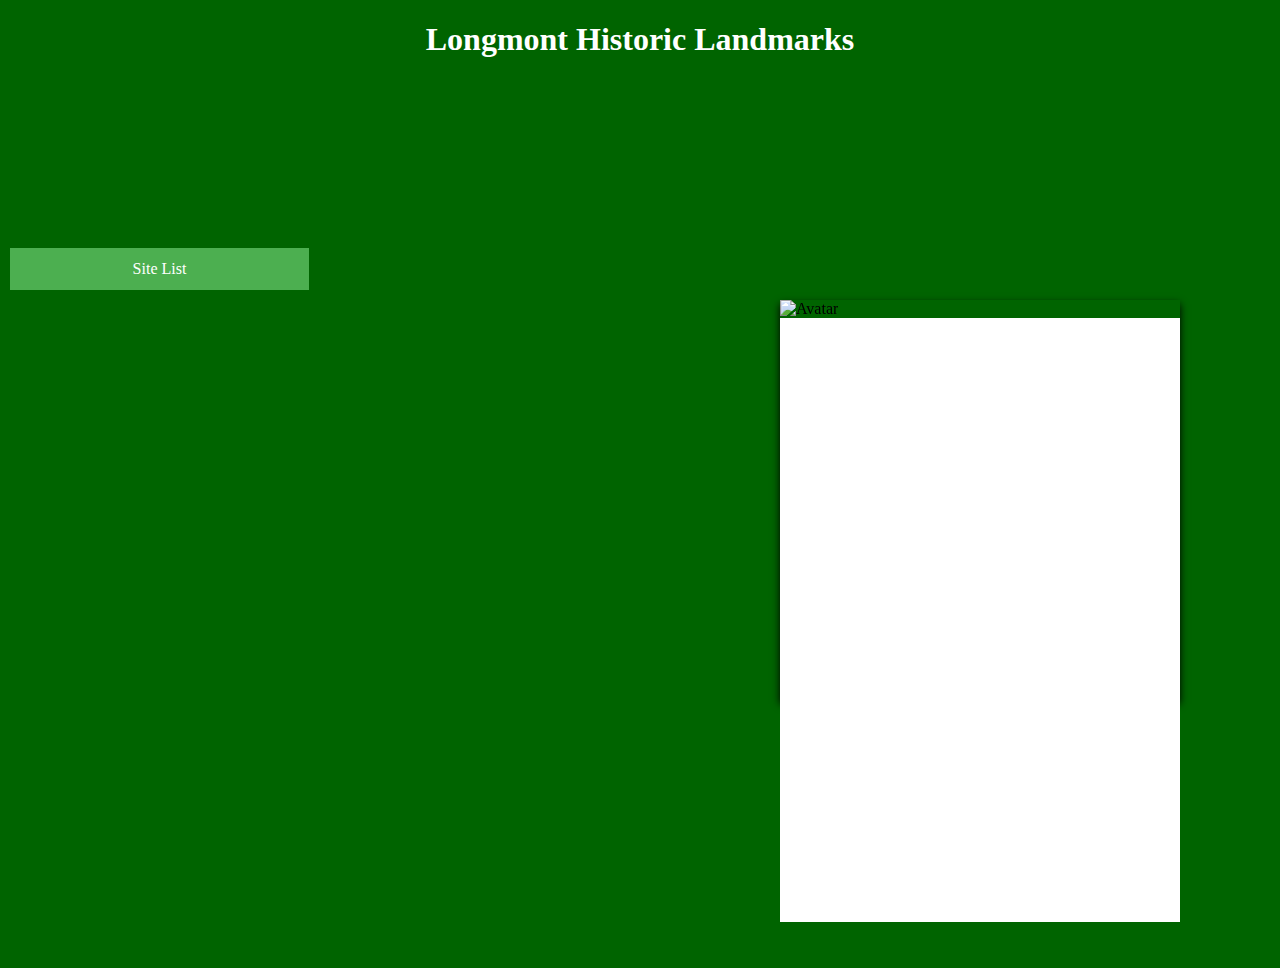
==== index.html @ d69e8479 "Moved Folders" ====
<!DOCTYPE html>
<html>
    <head>

        <meta name="description" content="GIS 205 - Final Web Map">
        <meta charset="utf-8">
        <meta name="viewport" content="width=device-width">

        <link rel="stylesheet" href="style/lab9.2.css" />
        <script src="js/lab9.2.js"><</script>
                <link rel="stylesheet" href="https://unpkg.com/leaflet@1.3.1/dist/leaflet.css" />

                    <script src="https://unpkg.com/leaflet@1.3.1/dist/leaflet.js"></script>

                        <script src="https://unpkg.com/esri-leaflet@2.1.3/dist/esri-leaflet.js"
                        integrity="sha512-pijLQd2FbV/7+Jwa86Mk3ACxnasfIMzJRrIlVQsuPKPCfUBCDMDUoLiBQRg7dAQY6D1rkmCcR8286hVTn/wlIg=="
                        crossorigin=""></script>                 

                            <title>Longmont Historic Landmarks</title>
            </head>
            <body>
                <h1 id="title"><center>Longmont Historic Landmarks</center> </h1>
                <div id="map">

                        <div id="buttonContainer" class="floater">
                            <div id="container" class="vertical-menu">
                            <a href="#" class="active"><center>Site List</center></a>
                            <ul id="list"></ul> 
                        </div>      
                        </div>

                        <div class="floater">
                        <div class="card">
                             <img src="https://www.longmontcolorado.gov/Home/ShowImage?id=278&t=635733504559500000" alt="Avatar" style="width:100%">
                                 <div class="container">
                                  <div class="card-vertical-menu">
                                      
                                  </div>
                                </div>
                        </div>
                        </div>


            </div>





            </body>
            </html>
---- style/lab9.2.css ----
html, body, #map 
{
        height: 100%;
        margin: 0;
        padding: 0;
        background-color:darkgreen;
}

#title
{
  color: white;  
    height: 25px;
}

.floater 
{
  position: absolute;
  z-index: 999;
}


#buttonContainer 
{
  bottom: 10px;
  left: 10px;
}

button 
{
  margin: 0px;
  padding: 8px;
  width: 285px;
  background-color: white;
  border-radius: 6px;
  font-size:14px;
  font-weight:900;
  border: 2px solid rgba(0,100,0,0.5);
}

button:hover 
{
  cursor:pointer;
  background-color:darkgreen;
  color:white;
}

.vertical-menu {
    width: 300px;
    height: 600px;
    overflow-y: auto;
}

.card-vertical-menu {
    width: 300px;
    height: 600px;
    overflow-y: auto;
}

.vertical-menu a {
    background-color: #eee;
    color: black;
    display: block;
    padding: 12px;
    text-decoration: none;
}

.vertical-menu a:hover {
    background-color: #ccc;
}

.vertical-menu a.active {
    position: fixed;
    bottom: 610px;
    width: 275px;
    background-color: #4CAF50;
    color: white;
}

.card {
    box-shadow: 0 4px 8px 0 rgba(0,0,0,1);
    transition: 0.3s;
    width: 400px;
    height: 400px;
    position: fixed;
    right: 100px;
    top: 300px;
    
}

.card:hover {
    box-shadow: 0 8px 16px 0 rgba(0,0,0,0.2);
}

.container {
    padding: 2px 16px;
    background-color: white;
    color: black;
}
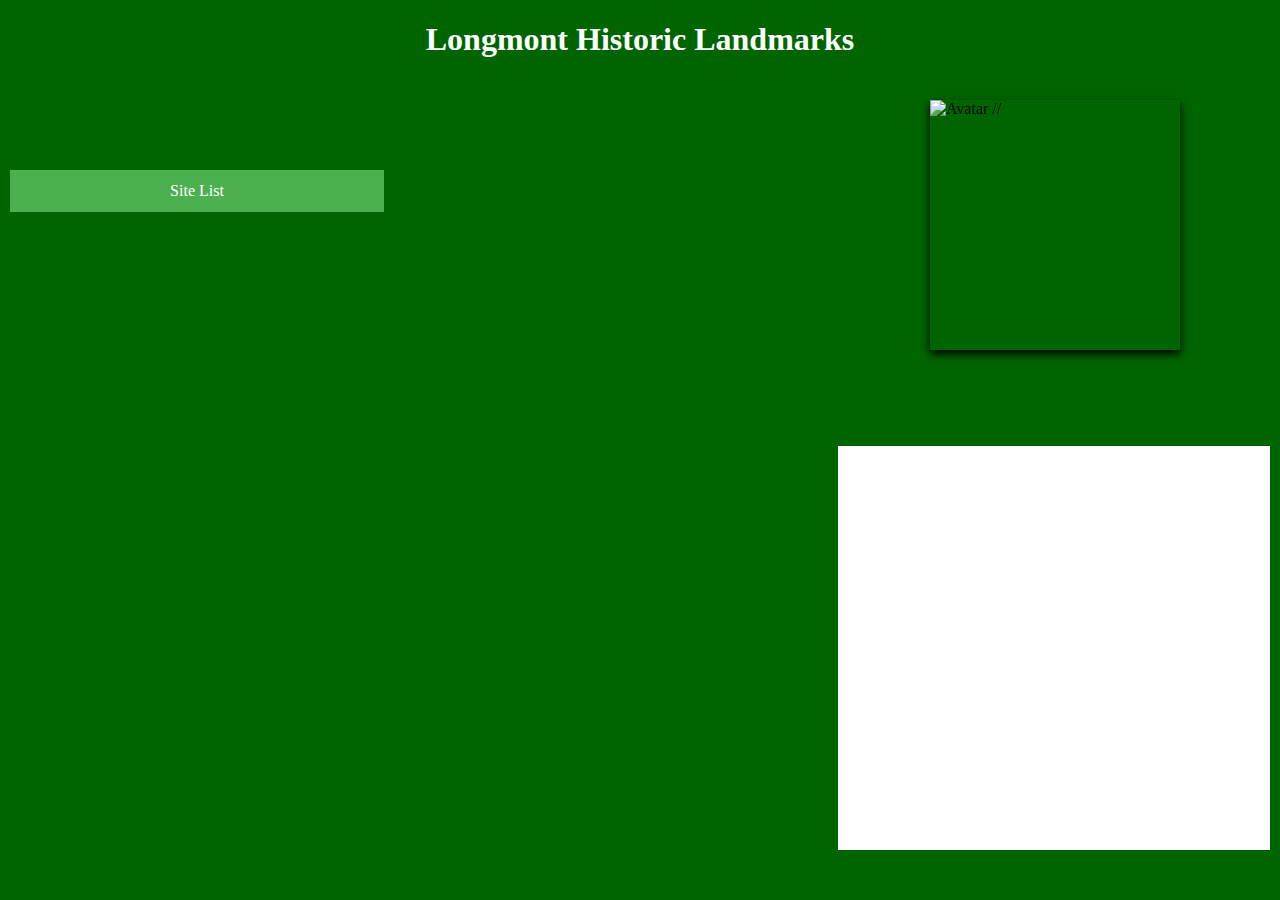
==== commit 49d00132: "Fixed Event Issues" ====
--- a/index.html
+++ b/index.html
@@ -31,12 +31,9 @@
 
                         <div class="floater">
                         <div class="card">
-                             <img src="https://www.longmontcolorado.gov/Home/ShowImage?id=278&t=635733504559500000" alt="Avatar" style="width:100%">
-                                 <div class="container">
-                                  <div class="card-vertical-menu">
-                                      
-                                  </div>
-                                </div>
+                             <img src="" id="sitePic" alt="Avatar" style="width:100%">
+                                 <div class="container" id="cardText"></div>
+                                    //<span class="text"></span>
                         </div>
                         </div>
 
--- a/style/lab9.2.css
+++ b/style/lab9.2.css
@@ -1,7 +1,7 @@
 
 html, body, #map 
 {
-        height: 100%;
+        height: 97%;
         margin: 0;
         padding: 0;
         background-color:darkgreen;
@@ -46,14 +46,8 @@
 }
 
 .vertical-menu {
-    width: 300px;
-    height: 600px;
-    overflow-y: auto;
-}
-
-.card-vertical-menu {
-    width: 300px;
-    height: 600px;
+    width: 350px;
+    height: 800px;
     overflow-y: auto;
 }
 
@@ -71,8 +65,8 @@
 
 .vertical-menu a.active {
     position: fixed;
-    bottom: 610px;
-    width: 275px;
+    top: 170px;
+    width: 350px;
     background-color: #4CAF50;
     color: white;
 }
@@ -80,11 +74,11 @@
 .card {
     box-shadow: 0 4px 8px 0 rgba(0,0,0,1);
     transition: 0.3s;
-    width: 400px;
-    height: 400px;
+    width: 250px;
+    height: 250px;
     position: fixed;
     right: 100px;
-    top: 300px;
+    top: 100px;
     
 }
 
@@ -94,6 +88,11 @@
 
 .container {
     padding: 2px 16px;
+    width:400px;
+    height:400px;
     background-color: white;
     color: black;
+    position: fixed;
+    bottom: 50px;
+    right: 10px
 }
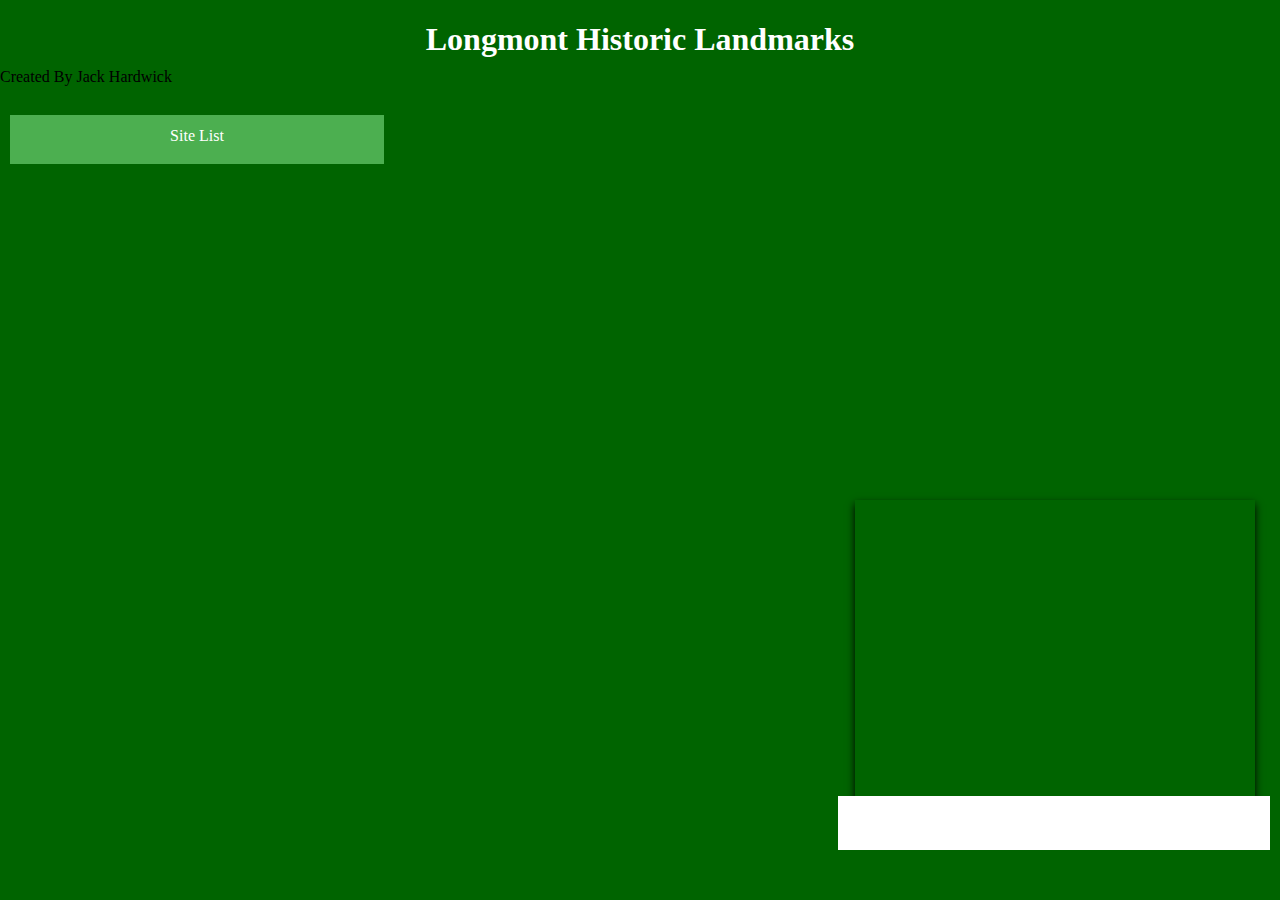
==== commit 34bc9ba4: "Making it Pretty" ====
--- a/index.html
+++ b/index.html
@@ -20,6 +20,8 @@
             </head>
             <body>
                 <h1 id="title"><center>Longmont Historic Landmarks</center> </h1>
+                    
+                
                 <div id="map">
 
                         <div id="buttonContainer" class="floater">
@@ -30,10 +32,13 @@
                         </div>
 
                         <div class="floater">
+                            
+                            <div id="tags"> Created By Jack Hardwick </div>
+                            
                         <div class="card">
-                             <img src="" id="sitePic" alt="Avatar" style="width:100%">
-                                 <div class="container" id="cardText"></div>
-                                    //<span class="text"></span>
+                             <img src="" id="sitePic" alt="" style="width:100%">
+                                 <a class="container" id="cardText"></a>
+                                    
                         </div>
                         </div>
 
--- a/style/lab9.2.css
+++ b/style/lab9.2.css
@@ -11,6 +11,17 @@
 {
   color: white;  
     height: 25px;
+}
+
+#tag
+{
+    position: fixed;
+    top: 0px;
+    right: 10px;
+}
+
+ul{
+    list-style-type: none;
 }
 
 .floater 
@@ -65,8 +76,9 @@
 
 .vertical-menu a.active {
     position: fixed;
-    top: 170px;
+    top: 115px;
     width: 350px;
+    height: 25px;
     background-color: #4CAF50;
     color: white;
 }
@@ -74,11 +86,11 @@
 .card {
     box-shadow: 0 4px 8px 0 rgba(0,0,0,1);
     transition: 0.3s;
-    width: 250px;
-    height: 250px;
+    width: 400px;
+    height: 300px;
     position: fixed;
-    right: 100px;
-    top: 100px;
+    right: 25px;
+    bottom: 100px;
     
 }
 
@@ -89,7 +101,7 @@
 .container {
     padding: 2px 16px;
     width:400px;
-    height:400px;
+    height:50px;
     background-color: white;
     color: black;
     position: fixed;
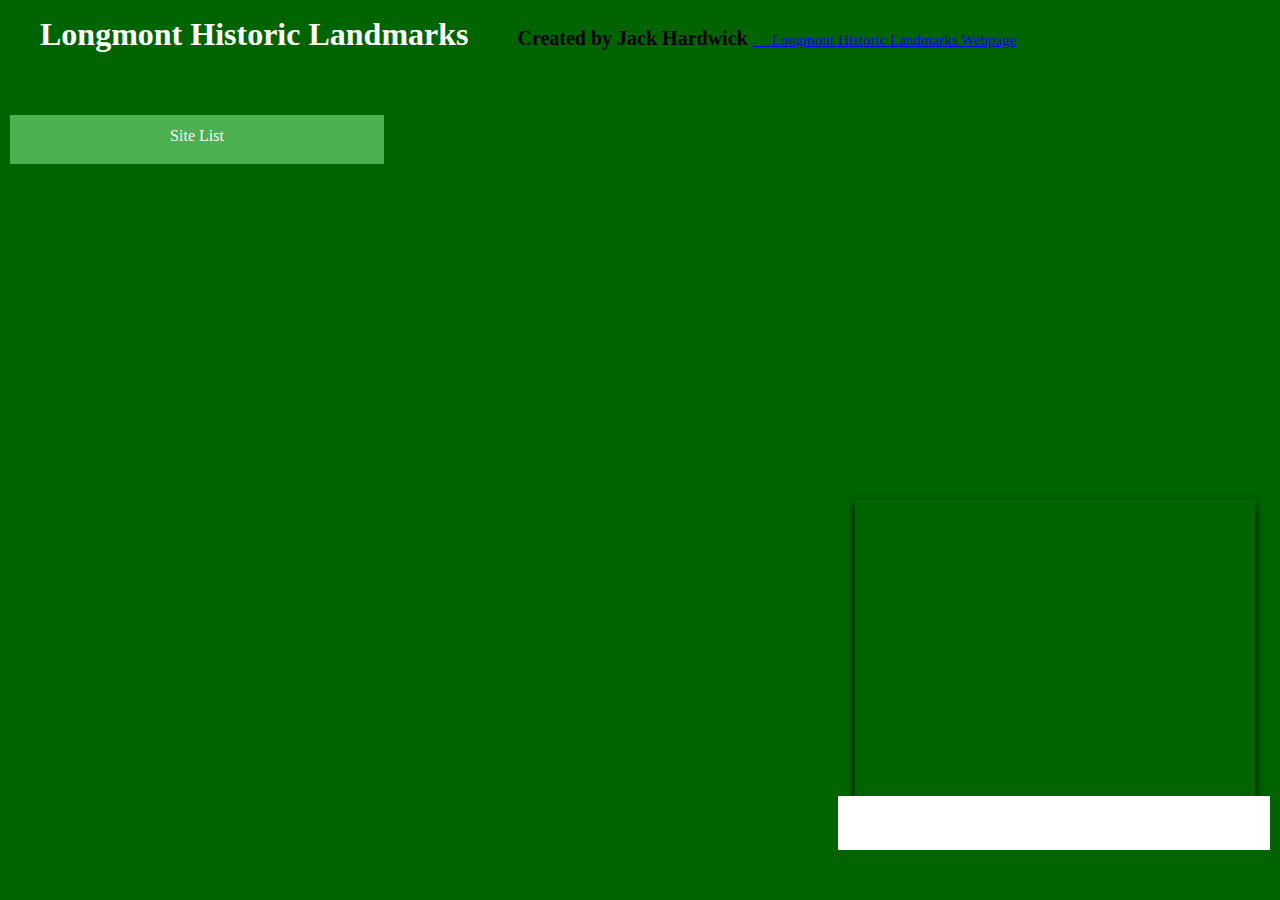
==== commit 3c874e21: "Final Touches" ====
--- a/index.html
+++ b/index.html
@@ -19,7 +19,11 @@
                             <title>Longmont Historic Landmarks</title>
             </head>
             <body>
-                <h1 id="title"><center>Longmont Historic Landmarks</center> </h1>
+                <ul>
+                    <li> <h1 id="title" style= "display: inline" >Longmont Historic Landmarks</h1><li>
+                    <li> <h2 id="tags" > &nbsp;&nbsp;&nbsp;&nbsp;&nbsp;&nbsp;&nbsp;&nbsp; Created by Jack Hardwick </h2><li>
+                    <li> <a id="link" href = "https://www.longmontcolorado.gov/community/about-longmont/longmont-s-history">&nbsp;&nbsp;&nbsp;&nbsp; Longmont Historic Landmarks Webpage </a><li>
+                </ul>
                     
                 
                 <div id="map">
@@ -31,10 +35,7 @@
                         </div>      
                         </div>
 
-                        <div class="floater">
-                            
-                            <div id="tags"> Created By Jack Hardwick </div>
-                            
+                        <div class="floater">                            
                         <div class="card">
                              <img src="" id="sitePic" alt="" style="width:100%">
                                  <a class="container" id="cardText"></a>
--- a/style/lab9.2.css
+++ b/style/lab9.2.css
@@ -13,16 +13,31 @@
     height: 25px;
 }
 
-#tag
+#tags
 {
-    position: fixed;
     top: 0px;
     right: 10px;
+    display: inline;
+    font-size: 20px;
+    text-align: right;
+}
+li{
+    display: inline;
+}
+
+#link
+{
+    text-align: right;
+    right: 10px;
+    display: inline;
+    font-size: 15px;
+    
 }
 
 ul{
     list-style-type: none;
 }
+
 
 .floater 
 {
@@ -108,3 +123,4 @@
     bottom: 50px;
     right: 10px
 }
+/*https://www.w3schools.com/css/css_navbar.asp*/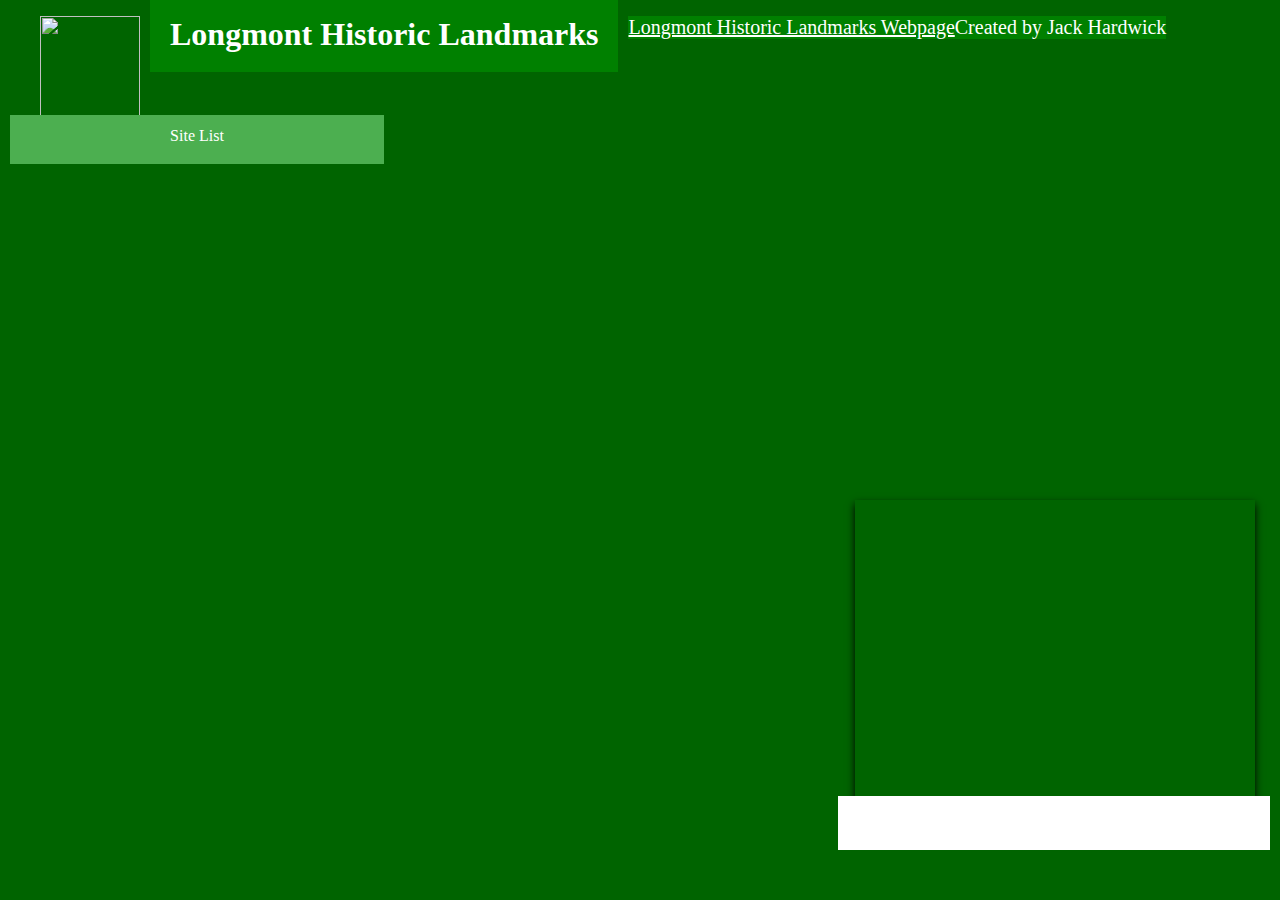
==== commit 4adc9a6b: "CSS Changes" ====
--- a/index.html
+++ b/index.html
@@ -1,4 +1,8 @@
 <!DOCTYPE html>
+<!--Coded by Jack Hardwick -  GIS 205 -  May 2, 2018 -->
+<!--Web map created to display historic sites and landmarks throughout the city of Longmont Colorado-->
+<!--All data regarding site locations and images was retreived from the city of longmont website @ https://www.longmontcolorado.gov/community/about-longmont/longmont-s-history-->
+
 <html>
     <head>
 
@@ -8,40 +12,45 @@
 
         <link rel="stylesheet" href="style/lab9.2.css" />
         <script src="js/lab9.2.js"><</script>
-                <link rel="stylesheet" href="https://unpkg.com/leaflet@1.3.1/dist/leaflet.css" />
+            <!--Get leaflet-->
 
-                    <script src="https://unpkg.com/leaflet@1.3.1/dist/leaflet.js"></script>
+            <link rel="stylesheet" href="https://unpkg.com/leaflet@1.3.1/dist/leaflet.css" />
 
-                        <script src="https://unpkg.com/esri-leaflet@2.1.3/dist/esri-leaflet.js"
-                        integrity="sha512-pijLQd2FbV/7+Jwa86Mk3ACxnasfIMzJRrIlVQsuPKPCfUBCDMDUoLiBQRg7dAQY6D1rkmCcR8286hVTn/wlIg=="
-                        crossorigin=""></script>                 
+                <script src="https://unpkg.com/leaflet@1.3.1/dist/leaflet.js"></script>
 
-                            <title>Longmont Historic Landmarks</title>
+            <script src="https://unpkg.com/esri-leaflet@2.1.3/dist/esri-leaflet.js"
+            integrity="sha512-pijLQd2FbV/7+Jwa86Mk3ACxnasfIMzJRrIlVQsuPKPCfUBCDMDUoLiBQRg7dAQY6D1rkmCcR8286hVTn/wlIg=="
+            crossorigin=""></script>                 
+
+            <title>Longmont Historic Landmarks</title>
+
             </head>
             <body>
-                <ul>
-                    <li> <h1 id="title" style= "display: inline" >Longmont Historic Landmarks</h1><li>
-                    <li> <h2 id="tags" > &nbsp;&nbsp;&nbsp;&nbsp;&nbsp;&nbsp;&nbsp;&nbsp; Created by Jack Hardwick </h2><li>
-                    <li> <a id="link" href = "https://www.longmontcolorado.gov/community/about-longmont/longmont-s-history">&nbsp;&nbsp;&nbsp;&nbsp; Longmont Historic Landmarks Webpage </a><li>
-                </ul>
-                    
-                
-                <div id="map">
+            
+            <div id ="header" class = "floater"><ul> <!--Create Header-->
+            <li> <img id = "longImg" src="https://pbs.twimg.com/profile_images/458711916760678400/d-6BdYkx_400x400.png" style = "float: left"></img> 
+            <li> <h1 id="title" style= "display: inline" >Longmont Historic Landmarks</h1><li>
+            <li> <span id="tags" > Created by Jack Hardwick </span><li>
+            <li> <a id="link" href = "https://www.longmontcolorado.gov/community/about-longmont/longmont-s-history">Longmont Historic Landmarks Webpage </a><li>
+            </ul>
+            </div>
 
-                        <div id="buttonContainer" class="floater">
-                            <div id="container" class="vertical-menu">
-                            <a href="#" class="active"><center>Site List</center></a>
-                            <ul id="list"></ul> 
-                        </div>      
-                        </div>
+            <div id="map">
+                <!--Create Map and Buttons!-->
+            <div id="buttonContainer" class="floater">
+                <div id="container" class="vertical-menu">
+                    <a href="#" class="active"><center>Site List</center></a>
+                        <ul id="list"></ul> 
+            </div>      
+            </div>
+            <!--Create floating site card-->
+            <div class="floater">                            
+                <div class="card">
+                    <img src="" id="sitePic" alt="" style="width:100%">
+                        <a class="container" id="cardText"></a>
 
-                        <div class="floater">                            
-                        <div class="card">
-                             <img src="" id="sitePic" alt="" style="width:100%">
-                                 <a class="container" id="cardText"></a>
-                                    
-                        </div>
-                        </div>
+            </div>
+            </div>
 
 
             </div>
--- a/style/lab9.2.css
+++ b/style/lab9.2.css
@@ -1,25 +1,43 @@
 
 html, body, #map 
 {
-        height: 97%;
+        height: 100%;
         margin: 0;
         padding: 0;
         background-color:darkgreen;
 }
 
+#header
+{
+    display: inline;
+}
 #title
 {
   color: white;  
-    height: 25px;
+  height: 25px;
+  width: 1000px;
+  top: 10px;
+  background: green;
+  margin: 10px;
+  padding: 20px;
 }
 
+#longImg
+{
+    top: 0px;
+    width: 100px;
+    height: 100px;
+
+}
 #tags
 {
     top: 0px;
     right: 10px;
     display: inline;
     font-size: 20px;
-    text-align: right;
+    float: right;
+    color: white;
+    background: green;
 }
 li{
     display: inline;
@@ -30,7 +48,10 @@
     text-align: right;
     right: 10px;
     display: inline;
-    font-size: 15px;
+    font-size: 20px;
+    float: right;
+    background: green;
+    color: white;
     
 }
 
